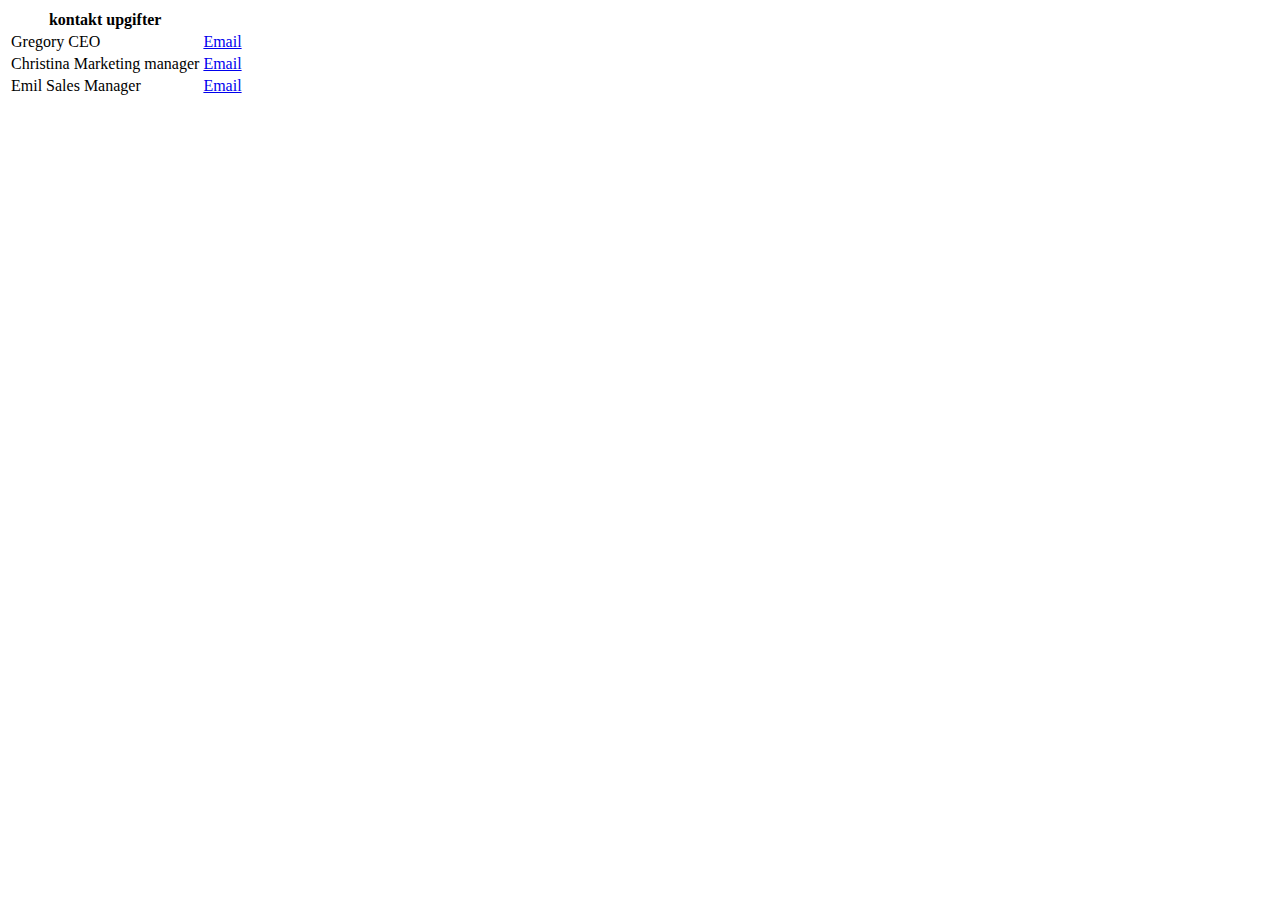
==== contactDetails.html @ ab1aeb4a "First Commit" ====
<!DOCTYPE html>
<html lang="en">
<head>
    <meta charset="UTF-8">
    <meta name="viewport" content="width=device-width, initial-scale=1.0">
    <title>Document</title>
</head>
<body>

    <table>
        <tr>
            <th>kontakt upgifter</th>
        </tr>
        <tr>
            <td>Gregory CEO</td>
            <td><a href="mailto:gregory@skrotkorn.se">Email</a></td>
        </tr>
        <tr>
            <td>Christina Marketing manager</td>
            <td><a href="mailto:christina@skrotkorn.se">Email</a></td>
        </tr>
        <tr>
            <td>Emil Sales Manager</td>
            <td><a href="mailto:Email@skrotkorn.se">Email</a></td>
        </tr>
    </table>
</body>
</html>
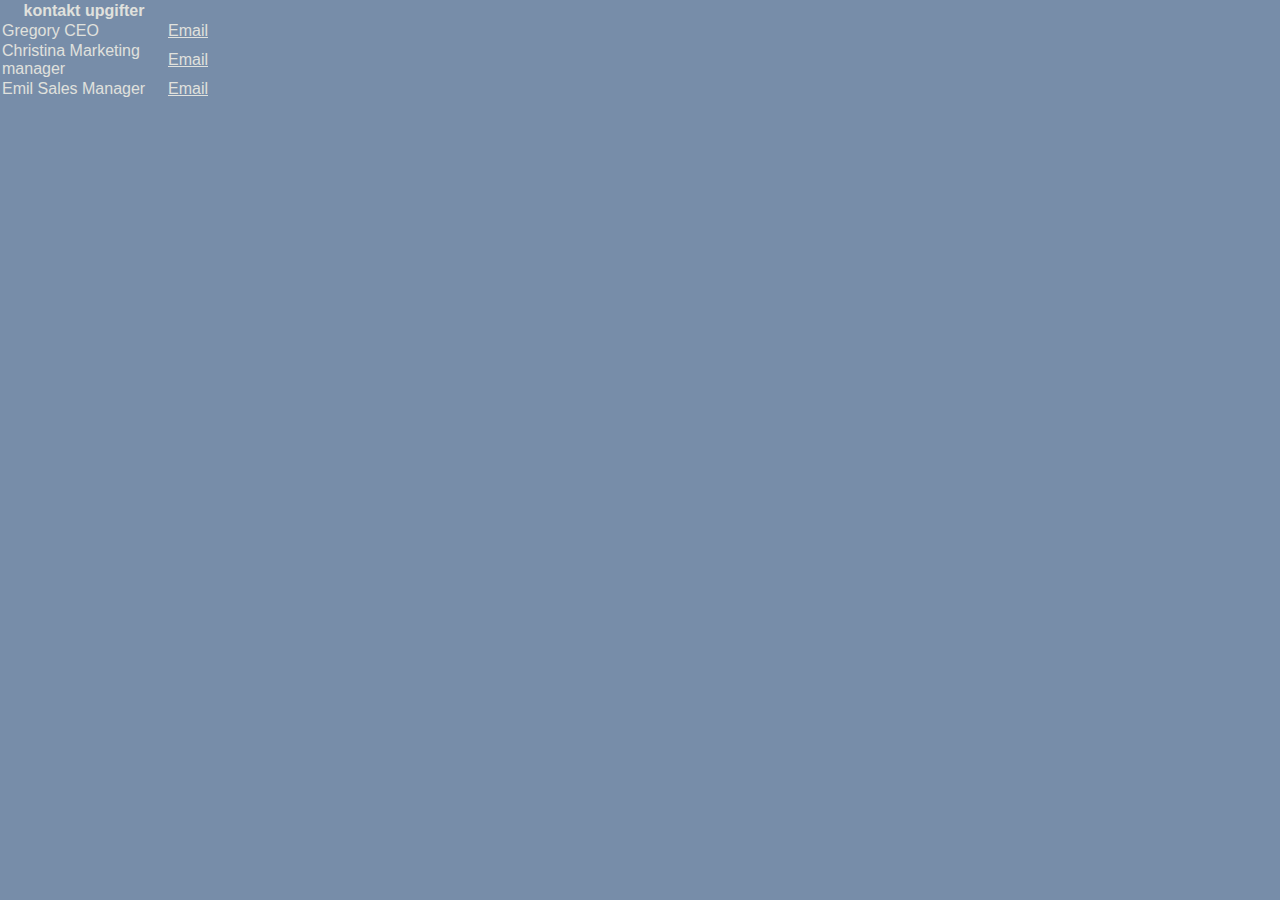
==== commit 34eb73cc: "Add CSS styling and header, nav, footer and main to multiple HTML pages" ====
--- a/contactDetails.html
+++ b/contactDetails.html
@@ -4,6 +4,7 @@
     <meta charset="UTF-8">
     <meta name="viewport" content="width=device-width, initial-scale=1.0">
     <title>Document</title>
+    <link rel="stylesheet" href="index.css">
 </head>
 <body>
 
--- a/index.css
+++ b/index.css
@@ -0,0 +1,173 @@
+:root {
+    --color-1: #778da9;
+    --color-2: #415a77;
+    --color-3: #1b263b;
+    --color-4: #e0e1dd;
+    --color-5: #0d1b2a;
+}
+
+* {
+    margin: 0;
+    padding: 0;
+    box-sizing: border-box;
+    color: var(--color-4);
+    /* border: 1px dashed red; */
+}
+
+body {
+    min-height: 100vh;
+    font-family: "Poppins", sans-serif;
+    background-color: var(--color-1);
+
+    display: grid;
+    grid-template-columns: 1fr 4fr 1fr;
+    grid-template-rows: auto 1fr auto;
+    column-gap: 10px;
+    row-gap: 10px;
+}
+
+/* ----------------------------------------- HEADER ------------------------------------ */
+header {
+    grid-column: 1 / -1;
+    background-color: var(--color-1);
+    padding: 20px;
+    box-shadow: 0 2px 4px rgba(0, 0, 0, 0.1);
+    display: flex;
+
+    justify-content: space-between;
+    align-items: center;
+    flex-direction: row;
+}
+.header__banner {
+    margin: 0 10px;
+    flex-grow: 1;
+    /* width: 100%; */
+    max-width: 800px;
+    width: 100%;
+    border-radius: 10px;
+}
+.logo {
+    width: 100px;
+    height: 100px;
+    border-radius: 50%;
+    background-color: var(--color-4);
+}
+.logo:hover {
+    cursor: pointer;
+}
+.header__search-bar {
+    display: flex;
+    align-items: center;
+    gap: 5px;
+}
+
+.header__search-input {
+    padding: 10px;
+    border: 1px solid #ccc;
+    border-radius: 5px;
+    width: 150px;
+    color: var(--color-5);
+}
+.header__search__button {
+    border: none;
+    text-decoration: none;
+    border-radius: 5px;
+    transition: background-color 0.3s ease;
+    background-color: var(--color-4);
+    color: var(--color-5);
+    padding: 10px 20px;
+    cursor: pointer;
+    box-shadow: 4px 8px 12px rgba(0, 0, 0, 0.3);
+}
+.header__search__button:hover{
+    background-color: var(--color-3);
+    color: var(--color-4);
+    box-shadow: 2px 4px 6px rgba(0, 0, 0, 0.2);
+}
+.header__search__button:active{
+    background-color: var(--color-5);
+    color: var(--color-4);
+}
+
+/* ----------------------------------------- NAV ------------------------------------ */
+nav {
+    grid-row: 2;
+    display: flex;
+    padding: 20px;
+    background-color: var(--color-2);
+    flex-direction: column;
+    gap: 20px;
+}
+.nav__link{
+    border-bottom: #0d1b2a solid 2px;
+    border-left: #0d1b2a solid 2px;
+    text-decoration: none;
+    color: var(--color-4);
+    padding: 10px 20px;
+    border-radius: 5px;
+    transition: background-color 0.3s ease;
+}
+.nav__active,
+.nav__link:hover{
+    background-color: var(--color-3);
+    color: var(--color-4);
+    box-shadow: 2px 4px 6px rgba(0, 0, 0, 0.2);
+}
+.nav__link:active{
+    background-color: var(--color-5);
+    color: var(--color-4);
+}
+/* ----------------------------------------- MAIN ------------------------------------ */
+main {
+    grid-row: 2;
+    padding: 20px;
+    background-color: var(--color-2);
+}
+main img {
+    border-radius: 10px;
+    /* float: left; */
+    padding: 10px;
+}
+.main__videopage {
+    background-image: url(/Images/filmrulle.png);
+    background-size: cover;
+    background-position: center;
+    background-repeat: no-repeat;
+
+}
+
+/* ----------------------------------------- ASIDE ------------------------------------ */
+aside {
+    grid-row: 2;
+    padding: 20px;
+    background-color: var(--color-2);
+}
+
+/* ----------------------------------------- FOOTER ------------------------------------ */
+footer {
+    grid-column: 1 / -1;
+    background-color: var(--color-3);
+    padding: 20px;
+    display: grid;
+    grid-template-columns: auto;
+    row-gap: 20px;
+}
+.footer__copyright {
+    text-align: center;
+}
+.footer__Main {
+    padding: 20px;
+    display: flex;
+    justify-content: space-between;
+    align-items: center;
+    flex-direction: row;
+}
+h1,
+h2,
+h3,
+h4,
+h5,
+h6 {
+    margin: 0;
+    font-weight: normal;
+}
